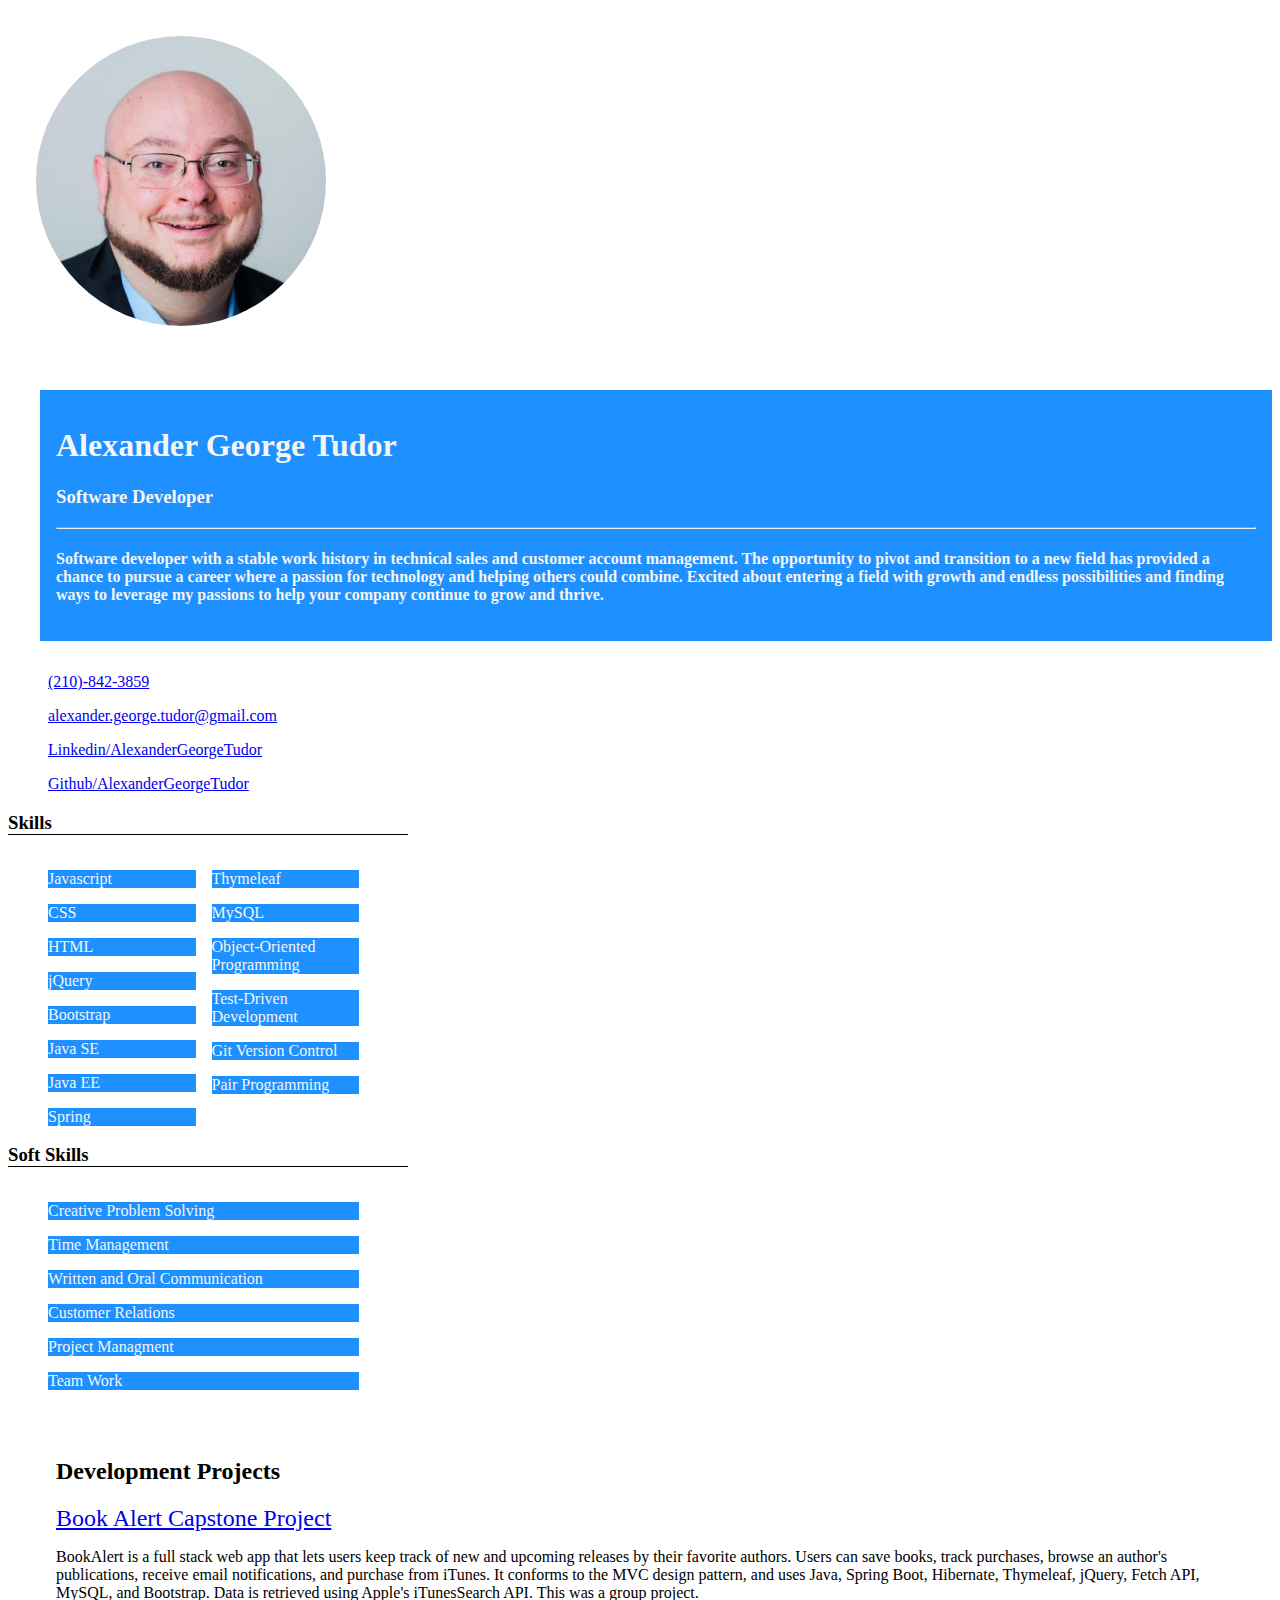
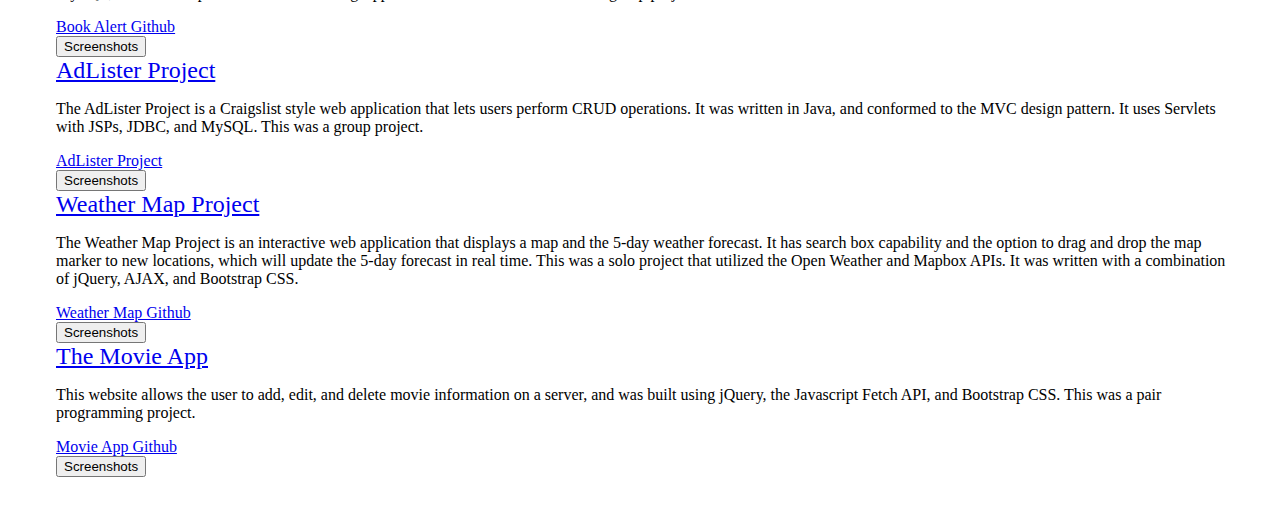
==== resume.html @ 26fac557 "added soft skills and styling" ====
<!DOCTYPE html>
<html lang="en">
<head>
    <meta charset="UTF-8">
    <title>Resume</title>
    <link rel="stylesheet" href="https://cdnjs.cloudflare.com/ajax/libs/font-awesome/6.0.0-beta3/css/all.min.css" integrity="sha512-Fo3rlrZj/k7ujTnHg4CGR2D7kSs0v4LLanw2qksYuRlEzO+tcaEPQogQ0KaoGN26/zrn20ImR1DfuLWnOo7aBA==" crossorigin="anonymous" referrerpolicy="no-referrer" />
    <link rel="stylesheet" href="https://cdn.jsdelivr.net/npm/bootstrap@4.6.1/dist/css/bootstrap.min.css" integrity="sha384-zCbKRCUGaJDkqS1kPbPd7TveP5iyJE0EjAuZQTgFLD2ylzuqKfdKlfG/eSrtxUkn" crossorigin="anonymous">
    <link rel="stylesheet" href="css/resume.css">
</head>
<body>
<div class="d-flex" style="max-width: 100%">
    <div class="sidebar">
        <div class="">
            <img src="img/george.png" class="profile-picture">
        </div>

    </div>
        <div class="flex-grow-1 summary rounded-left">
            <h1>Alexander George Tudor</h1>
            <h3>Software Developer</h3>
            <hr>
            <h4>Software developer with a stable work history in technical sales and customer account management. The opportunity to pivot and transition to a new field has provided a chance to pursue a career where a passion for technology and helping others could combine. Excited about entering a field with growth and endless possibilities and finding ways to leverage my passions to help your company continue to grow and thrive.</h4>
        </div>
    </div>

</div>
<div class="d-flex" style="max-width: 100%">
    <div class="sidebar">
        <div style="max-width: 400px">
            <ul>
                <li><i class="fa fa-mobile-alt d-block"></i><a href="tel:+2108423859">(210)-842-3859</a></li>
                <li><i class="fas fa-envelope-square d-block"></i><a href="mailto:alexander.george.tudor@gmail.com">alexander.george.tudor@gmail.com</a></li>
                <li><i class="fab fa-linkedin d-block"></i><a href="https://www.linkedin.com/in/alexander-george-tudor">Linkedin/AlexanderGeorgeTudor</a></li>
                <li><i class="fab fa-github d-block"></i><a href="https://github.com/George-Tudor">Github/AlexanderGeorgeTudor</a></li>
            </ul>
        </div>
        <div style="max-width: 400px" class="skills">
            <h3 class="mt-5 ml-4">Skills</h3>
                <ul>
                    <li><div class="skill text-center px-2 py-2 rounded">Javascript</div></li>
                    <li><div class="skill text-center px-2 py-2 rounded">CSS</div></li>
                    <li><div class="skill text-center px-2 py-2 rounded">HTML</div></li>
                    <li><div class="skill text-center px-2 py-2 rounded">jQuery</div></li>
                    <li><div class="skill text-center px-2 py-2 rounded">Bootstrap</div></li>
                    <li><div class="skill text-center px-2 py-2 rounded">Java SE</div></li>
                    <li><div class="skill text-center px-2 py-2 rounded">Java EE</div></li>
                    <li><div class="skill text-center px-2 py-2 rounded">Spring</div></li>
                    <li><div class="skill text-center px-2 py-2 rounded">Thymeleaf</div></li>
                    <li><div class="skill text-center px-2 py-2 rounded">MySQL</div></li>
                    <li><div class="skill text-center px-2 py-2 rounded">Object-Oriented Programming</div></li>
                    <li><div class="skill text-center px-2 py-2 rounded">Test-Driven Development</div></li>
                    <li><div class="skill text-center px-2 py-2 rounded">Git Version Control</div></li>
                    <li><div class="skill text-center px-2 py-2 rounded">Pair Programming</div></li>
                </ul>
        </div>
        <div style="max-width: 400px" class="soft-skills">
            <h3 class="mt-5 ml-4">Soft Skills</h3>
            <ul>
                <li><div class="skill text-center px-2 py-2 rounded">Creative Problem Solving</div></li>
                <li><div class="skill text-center px-2 py-2 rounded">Time Management</div></li>
                <li><div class="skill text-center px-2 py-2 rounded">Written and Oral Communication</div></li>
                <li><div class="skill text-center px-2 py-2 rounded">Customer Relations</div></li>
                <li><div class="skill text-center px-2 py-2 rounded">Project Managment</div></li>
                <li><div class="skill text-center px-2 py-2 rounded">Team Work</div></li>
            </ul>
        </div>
    </div>
    <div class="flex-grow-1 projects">
        <h2>Development Projects</h2>
        <div class="mt-3">
            <div>
                <a href="https://bookalert.site/" target="_blank" class="project-name"> Book Alert Capstone Project</a>
            </div>
            <div class="mt-1">
                <p>BookAlert is a full stack web app that lets users keep track of new and upcoming releases by their
                favorite authors. Users can save books, track purchases, browse an author's publications, receive email
                notifications, and purchase from iTunes. It conforms to the MVC design pattern, and uses Java, Spring
                Boot, Hibernate, Thymeleaf, jQuery, Fetch API, MySQL, and Bootstrap. Data is retrieved using Apple's
                iTunesSearch API. This was a group project.</p>
            </div>
                <div class="mt-3">
                    <i class="fab fa-github"></i><a href="https://github.com/BookAlert/bookalert" target="_blank"> Book Alert Github</a>
                </div>
                <button type="button" class="btn btn-outline-dark btn-sm mt-3">Screenshots</button>
            </div>
            <div class="mt-5">
                <div>
                    <a href="https://adlister.georgetudor.com" target="_blank" class="project-name">AdLister Project</a>
                </div>
                <div class="mt-1">
                    <p>The AdLister Project is a Craigslist style web application that lets users perform CRUD operations. It was written in Java, and conformed to the MVC design pattern. It uses Servlets with JSPs, JDBC, and MySQL. This was a group project.</p>
                </div>
                <div class="mt-3">
                    <i class="fab fa-github"></i><a href="https://github.com/Team-1-Adlister/adlister-project" target="_blank"> AdLister Project</a>
                </div>
                <button type="button" class="btn btn-outline-dark btn-sm mt-3">Screenshots</button>
            </div>
            <div class="mt-5">
                <div>
                    <a href="https://weathermap.georgetudor.com" target="_blank" class="project-name">Weather Map Project</a>
                </div>
                <div class="mt-1">
                    <p>The Weather Map Project is an interactive web application that displays a map and the 5-day weather forecast. It has search box capability and the option to drag and drop the map marker to new locations, which will update the 5-day forecast in real time. This was a solo project that utilized the Open Weather and Mapbox APIs. It was written with a combination of jQuery, AJAX, and Bootstrap CSS.</p>
                </div>
                <div class="mt-3">
                    <i class="fab fa-github"></i><a href="https://github.com/George-Tudor/Weather_Map_Project" target="_blank"> Weather Map Github</a>
                </div>
                <button type="button" class="btn btn-outline-dark btn-sm mt-3">Screenshots</button>
            </div>
        <div class="mt-5">
            <div>
                <a href="https://movieapp.georgetudor.com" target="_blank" class="project-name">The Movie App</a>
            </div>
            <div class="mt-1">
                <p>This website allows the user to add, edit, and delete movie information on a server, and was built using jQuery, the Javascript Fetch API, and Bootstrap CSS. This was a pair programming project.</p>
            </div>
            <div class="mt-3">
                <i class="fab fa-github"></i><a href="https://github.com/Christina-George-Movie-Project/movie_project" target="_blank"> Movie App Github</a>
            </div>
            <button type="button" class="btn btn-outline-dark btn-sm mt-3">Screenshots</button>
        </div>

        </div>
    </div>


</div>
</body>
</html>
---- css/resume.css ----
.profile-picture {
    height: 100%;
    width: 290px;
    /*border: solid 1px black;*/
    border-radius: 50%;
    margin: 28px;

}

.summary {
    /*border: 1px solid black;*/
    background-color: dodgerblue;
    color: whitesmoke;
    float: right;
    display: block;
    margin: 32px 0 32px 32px;
    padding: 16px;
}



h4 {
    font-family: Baskerville;
}

.sidebar {
    max-width: 400px;
    /*border: 1px solid black;*/
}

ul {
    list-style-type: none;
    padding-right: 49px;
}

.skills ul {
    columns: 2;
    -webkit-columns: 2;
    -moz-columns: 2;
}

.skill {
    background-color: dodgerblue;
    color: whitesmoke;
}


.skills h3:after {
    content: "";
    display: block;
    border-bottom: 1px solid black;
}

.soft-skills h3:after {
    content: "";
    display: block;
    border-bottom: 1px solid black;
}


li {
    padding-top: 16px;
    /*font-size: 18px;*/
}

.projects {
    margin-top: 16px;
    margin-left: 16px;
    padding: 32px;
}

.project-name {
    font-size: 24px;
    /*line-height: 1.2;*/
}
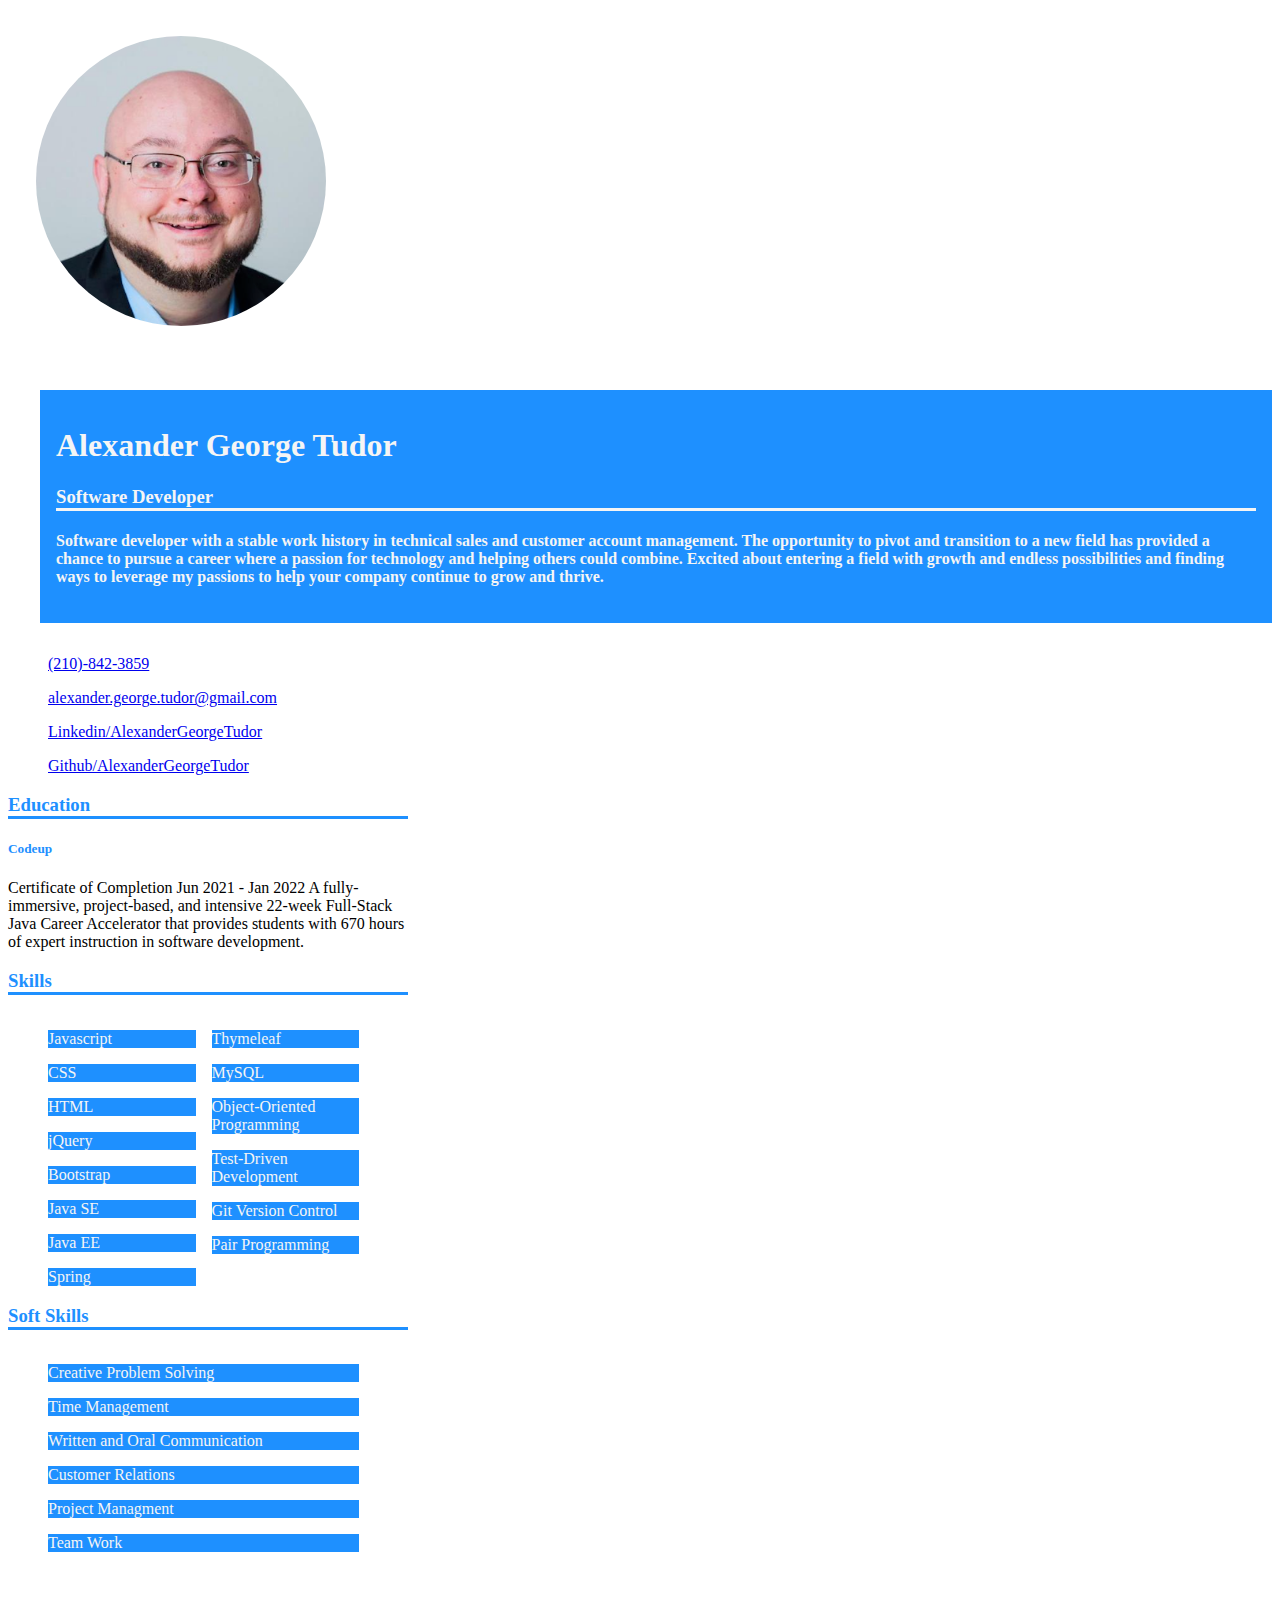
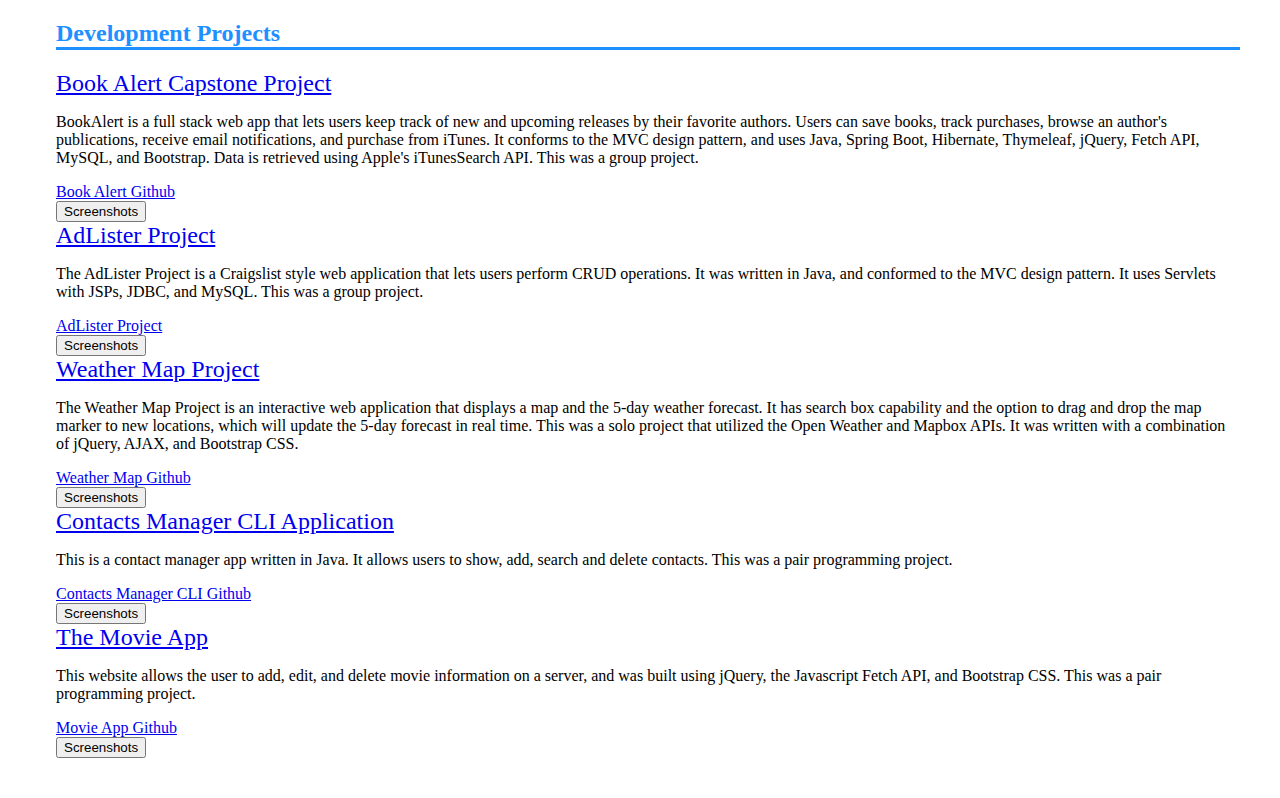
==== commit f808d23e: "added education section extra projects, more styling" ====
--- a/resume.html
+++ b/resume.html
@@ -17,8 +17,7 @@
     </div>
         <div class="flex-grow-1 summary rounded-left">
             <h1>Alexander George Tudor</h1>
-            <h3>Software Developer</h3>
-            <hr>
+            <h3 class="pb-3">Software Developer</h3>
             <h4>Software developer with a stable work history in technical sales and customer account management. The opportunity to pivot and transition to a new field has provided a chance to pursue a career where a passion for technology and helping others could combine. Excited about entering a field with growth and endless possibilities and finding ways to leverage my passions to help your company continue to grow and thrive.</h4>
         </div>
     </div>
@@ -33,6 +32,15 @@
                 <li><i class="fab fa-linkedin d-block"></i><a href="https://www.linkedin.com/in/alexander-george-tudor">Linkedin/AlexanderGeorgeTudor</a></li>
                 <li><i class="fab fa-github d-block"></i><a href="https://github.com/George-Tudor">Github/AlexanderGeorgeTudor</a></li>
             </ul>
+        </div>
+        <div style="max-width: 400px" class="education">
+            <h3 class="mt-5 ml-4">Education</h3>
+            <div class="pt-4 pl-4">
+                <h5>Codeup</h5>
+                <p>Certificate of Completion Jun 2021 - Jan 2022
+                    A fully-immersive, project-based, and intensive 22-week Full-Stack Java Career Accelerator that
+                    provides students with 670 hours of expert instruction in software development.</p>
+            </div>
         </div>
         <div style="max-width: 400px" class="skills">
             <h3 class="mt-5 ml-4">Skills</h3>
@@ -109,6 +117,18 @@
             </div>
         <div class="mt-5">
             <div>
+                <a href="https://contacts.georgetudor.com" target="_blank" class="project-name">Contacts Manager CLI Application</a>
+            </div>
+            <div class="mt-1">
+                <p>This is a contact manager app written in Java. It allows users to show, add, search and delete contacts. This was a pair programming project.</p>
+            </div>
+            <div class="mt-3">
+                <i class="fab fa-github"></i><a href="https://github.com/Patrick-George-Contacts-Project/contacts_project" target="_blank"> Contacts Manager CLI Github</a>
+            </div>
+            <button type="button" class="btn btn-outline-dark btn-sm mt-3">Screenshots</button>
+        </div>
+        <div class="mt-5">
+            <div>
                 <a href="https://movieapp.georgetudor.com" target="_blank" class="project-name">The Movie App</a>
             </div>
             <div class="mt-1">
@@ -119,7 +139,6 @@
             </div>
             <button type="button" class="btn btn-outline-dark btn-sm mt-3">Screenshots</button>
         </div>
-
         </div>
     </div>
 
--- a/css/resume.css
+++ b/css/resume.css
@@ -1,15 +1,14 @@
 .profile-picture {
     height: 100%;
     width: 290px;
-    /*border: solid 1px black;*/
-    border-radius: 50%;
+/*border: solid 1px black;*/
+border-radius: 50%;
     margin: 28px;
 
 }
-
 .summary {
-    /*border: 1px solid black;*/
-    background-color: dodgerblue;
+/*border: 1px solid black;*/
+background-color: dodgerblue;
     color: whitesmoke;
     float: right;
     display: block;
@@ -17,16 +16,31 @@
     padding: 16px;
 }
 
+.summary h3:after {
+    content: "";
+    display: block;
+    border-bottom: 3px solid whitesmoke;
+}
 
+
+.projects h2 {
+    color: dodgerblue;
+}
+
+.projects h2:after {
+    content: "";
+    display: block;
+    border-bottom: 3px solid dodgerblue;
+}
 
 h4 {
     font-family: Baskerville;
 }
-
 .sidebar {
     max-width: 400px;
-    /*border: 1px solid black;*/
+/*border: 1px solid black;*/
 }
+
 
 ul {
     list-style-type: none;
@@ -44,17 +58,30 @@
     color: whitesmoke;
 }
 
+.education h3:after {
+    content: "";
+    display: block;
+    border-bottom: 3px solid dodgerblue;
+}
 
 .skills h3:after {
     content: "";
     display: block;
-    border-bottom: 1px solid black;
+    border-bottom: 3px solid dodgerblue;
 }
 
 .soft-skills h3:after {
     content: "";
     display: block;
-    border-bottom: 1px solid black;
+    border-bottom: 3px solid dodgerblue;
+}
+
+.education h3, .skills h3, .soft-skills h3 {
+    color: dodgerblue;
+}
+
+.education h5 {
+    color: dodgerblue;
 }
 
 
@@ -71,5 +98,4 @@
 
 .project-name {
     font-size: 24px;
-    /*line-height: 1.2;*/
 }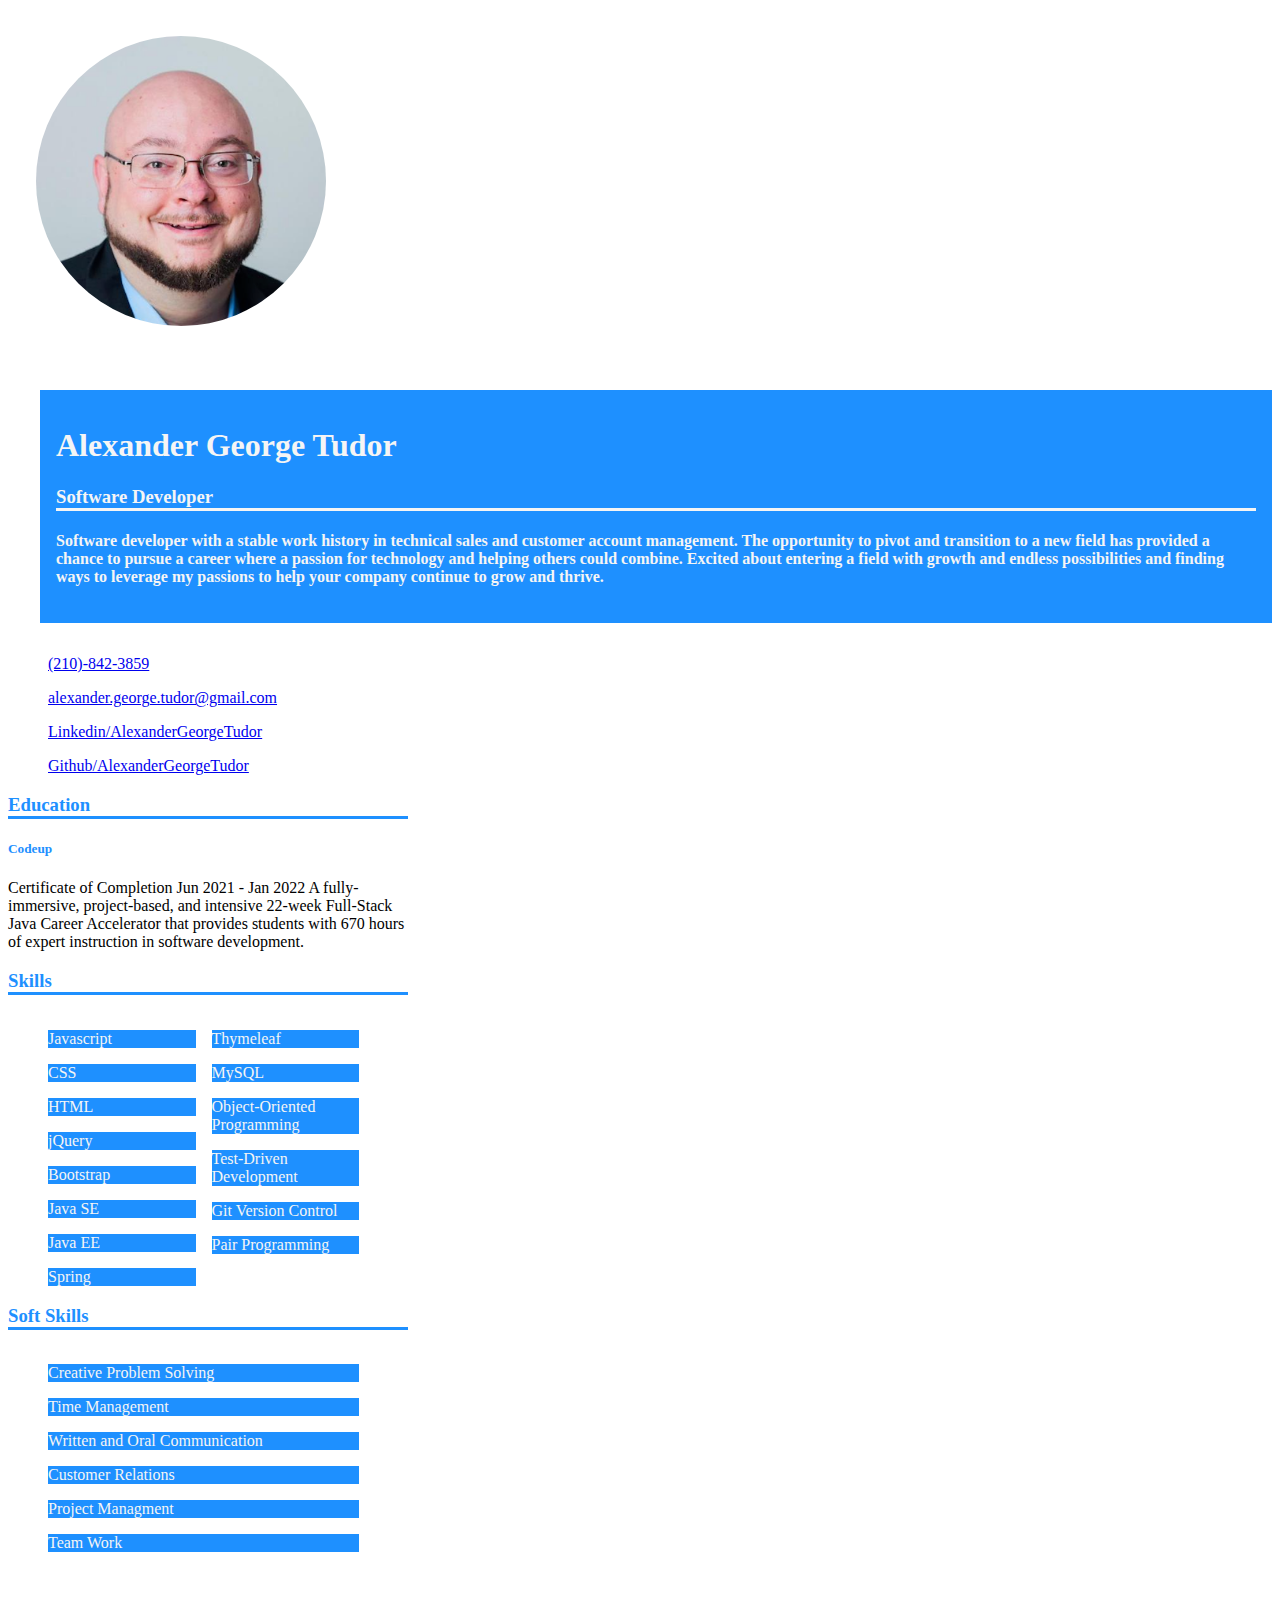
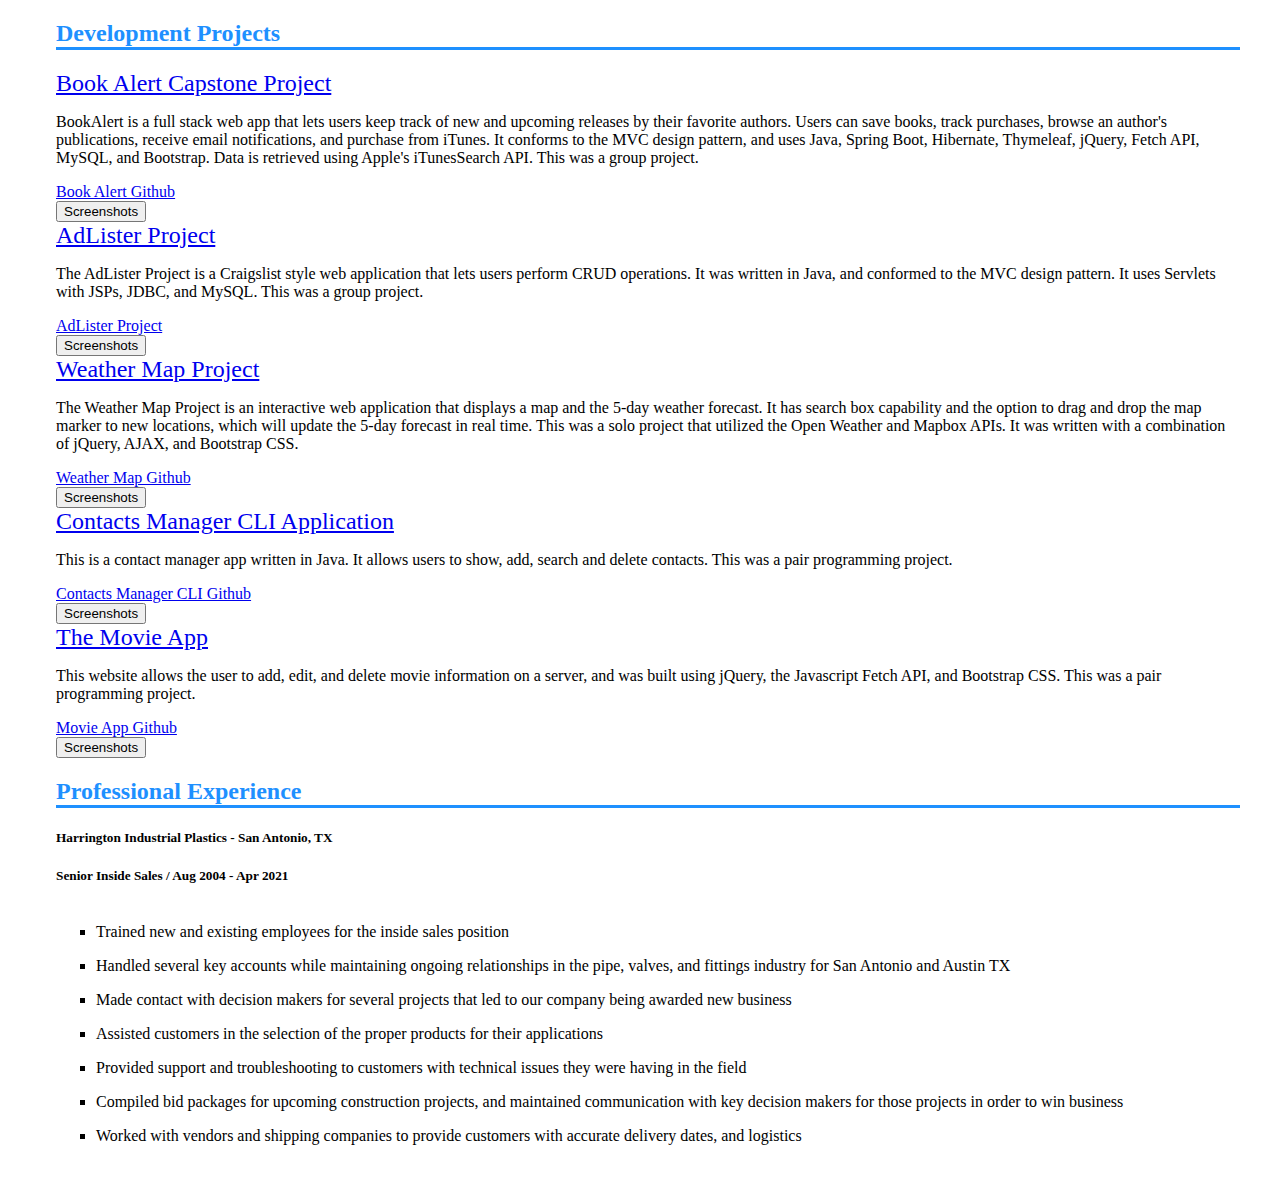
==== commit 7f205d70: "added professional experience section" ====
--- a/resume.html
+++ b/resume.html
@@ -139,8 +139,26 @@
             </div>
             <button type="button" class="btn btn-outline-dark btn-sm mt-3">Screenshots</button>
         </div>
+        <div class="mt-5 experience">
+            <h2>Professional Experience</h2>
+            <div class="mt-3">
+                <div>
+                    <h5><span class="font-weight-bold">Harrington Industrial Plastics</span> - San Antonio, TX</h5>
+                    <h5>Senior Inside Sales / Aug 2004 - Apr 2021</h5>
+                    <ul>
+                        <li>Trained new and existing employees for the inside sales position</li>
+                        <li>Handled several key accounts while maintaining ongoing relationships in the pipe, valves, and fittings industry for San Antonio and Austin TX</li>
+                        <li>Made contact with decision makers for several projects that led to our company being awarded new business</li>
+                        <li>Assisted customers in the selection of the proper products for their applications</li>
+                        <li>Provided support and troubleshooting to customers with technical issues they were having in the field</li>
+                        <li>Compiled bid packages for upcoming construction projects, and maintained communication with key decision makers for those projects in order to win business</li>
+                        <li>Worked with vendors and shipping companies to provide customers with accurate delivery dates, and logistics</li>
+                    </ul>
+                </div>
+            </div>
         </div>
     </div>
+
 
 
 </div>
--- a/css/resume.css
+++ b/css/resume.css
@@ -98,4 +98,8 @@
 
 .project-name {
     font-size: 24px;
+}
+
+.experience ul {
+    list-style-type: square;
 }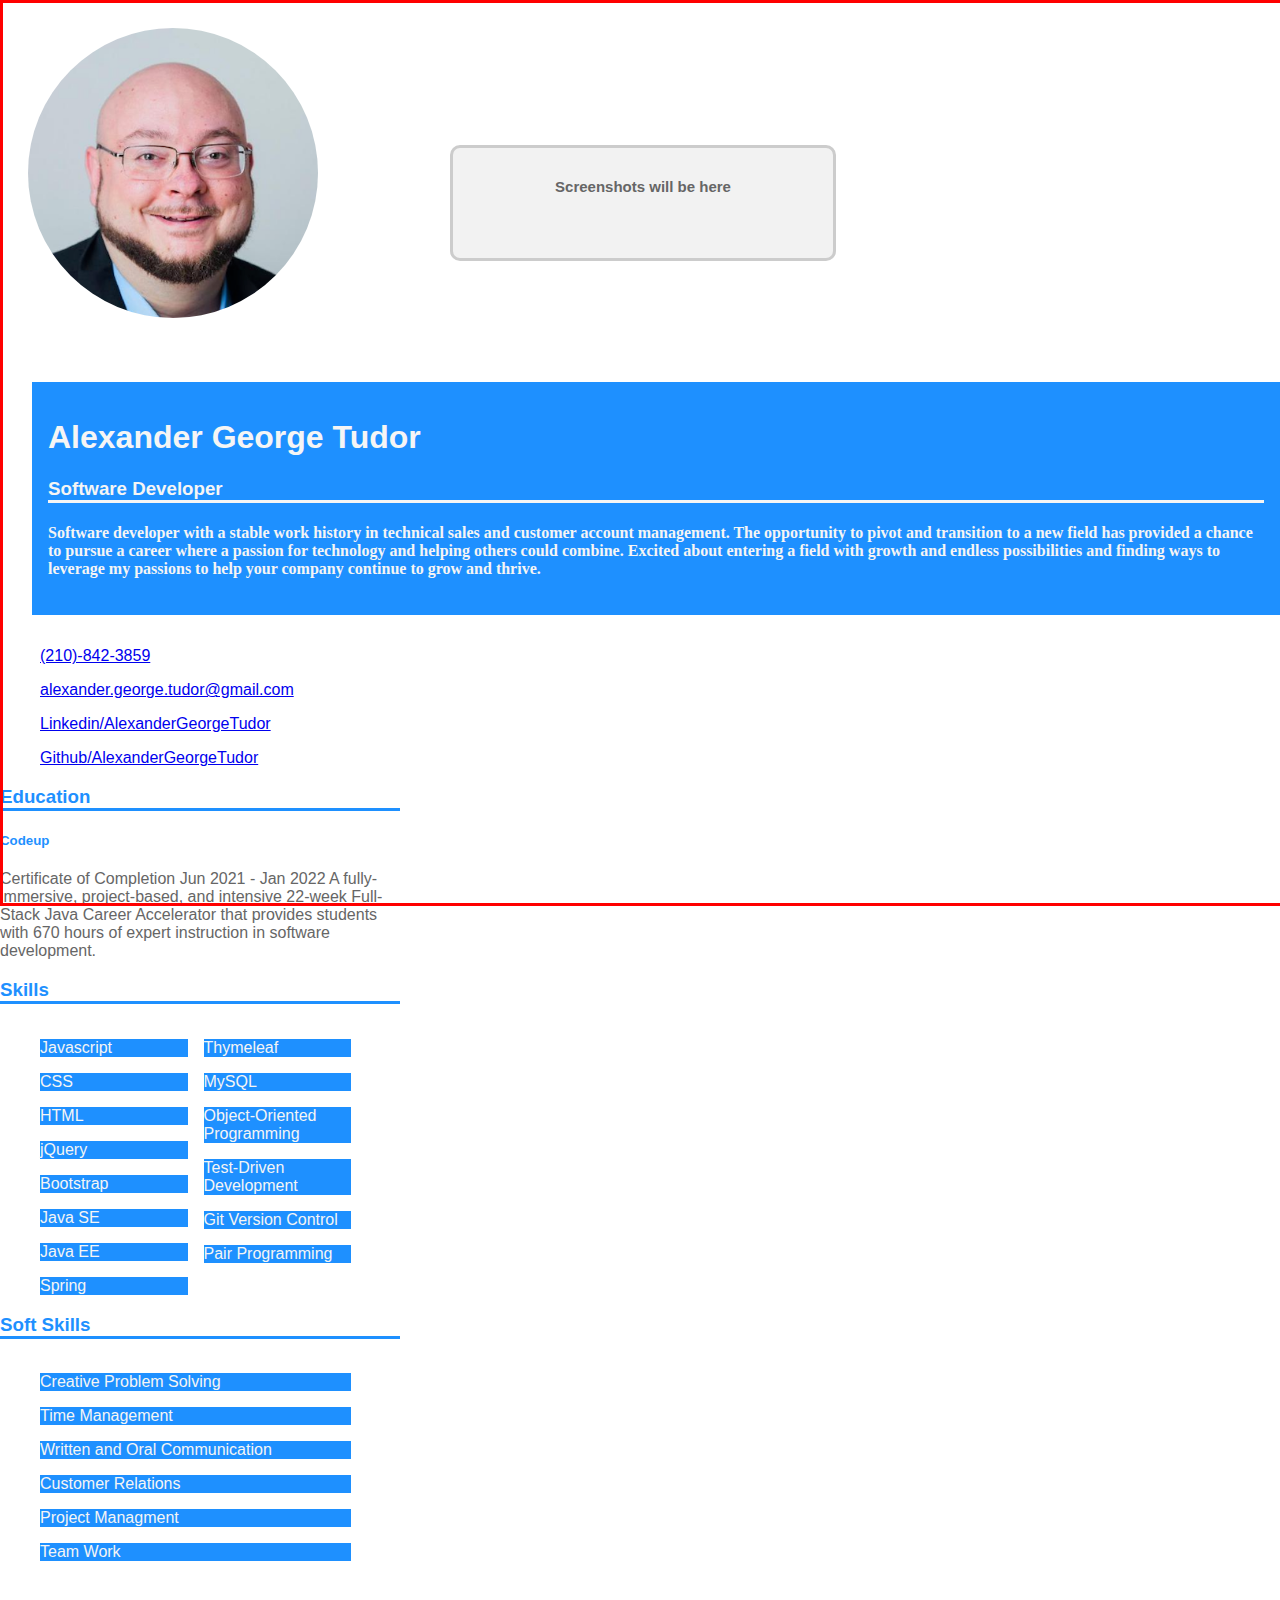
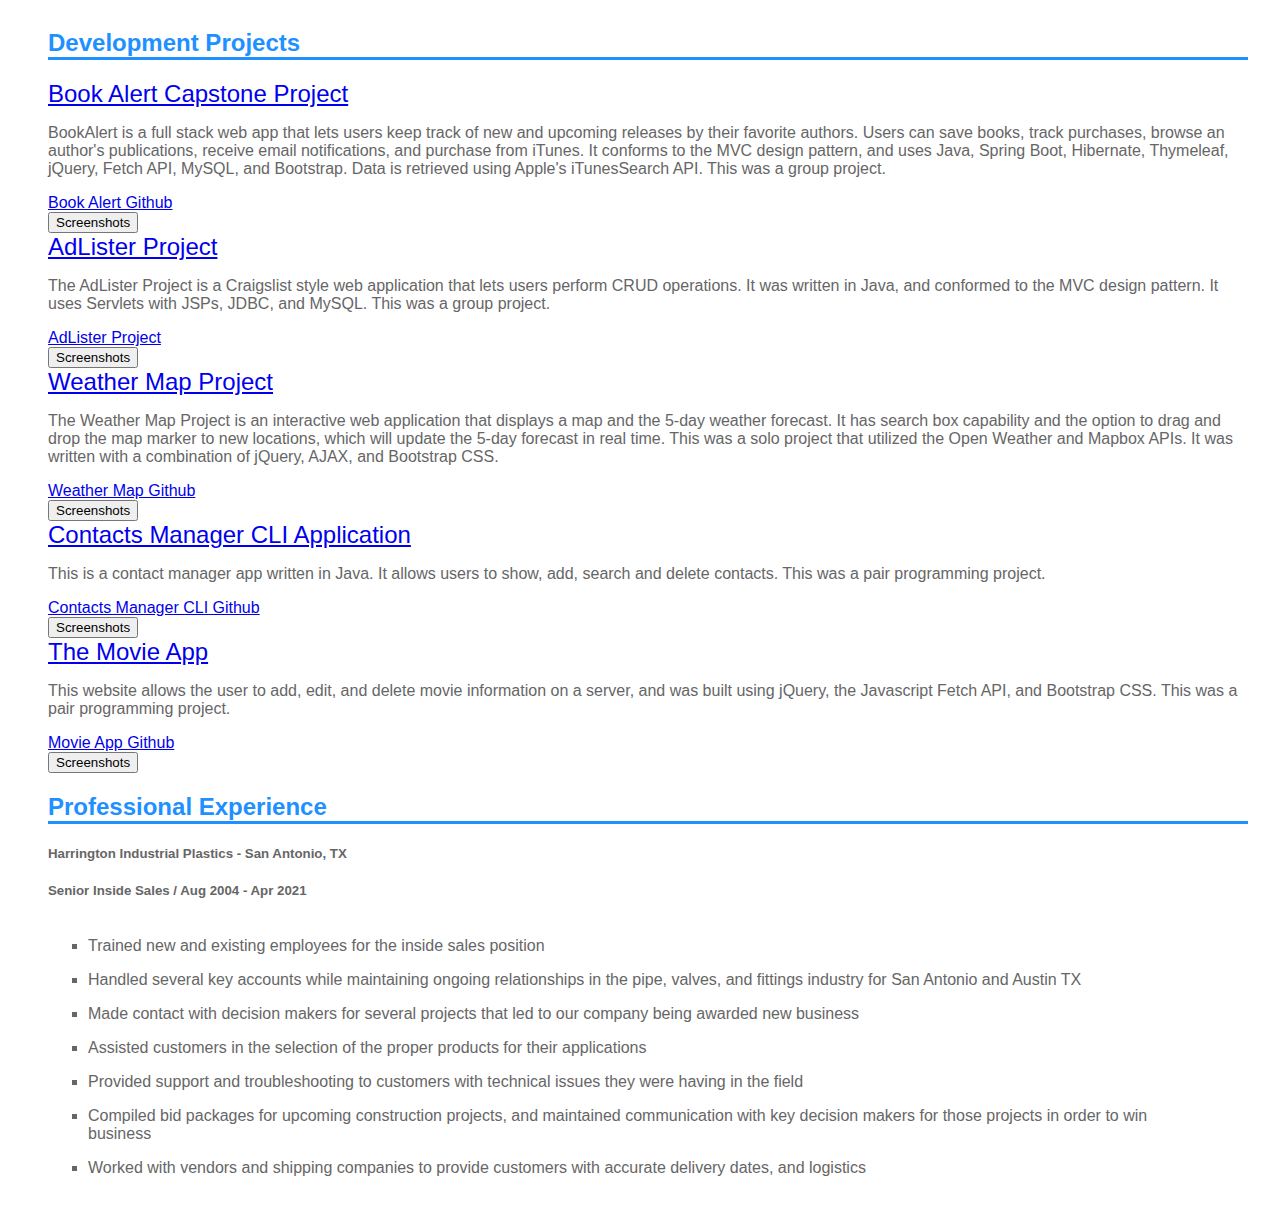
==== commit b86b67fd: "starter code for custom dialog box for screenshots of web apps" ====
--- a/resume.html
+++ b/resume.html
@@ -89,7 +89,7 @@
                 <div class="mt-3">
                     <i class="fab fa-github"></i><a href="https://github.com/BookAlert/bookalert" target="_blank"> Book Alert Github</a>
                 </div>
-                <button type="button" class="btn btn-outline-dark btn-sm mt-3">Screenshots</button>
+                <button type="button" id="screenshots" class="btn btn-outline-dark btn-sm mt-3">Screenshots</button>
             </div>
             <div class="mt-5">
                 <div>
@@ -158,9 +158,13 @@
             </div>
         </div>
     </div>
-
-
-
+    <div id="screenshot-window">
+        <div>
+            <p>Screenshots will be here</p>
+        </div>
+    </div>
 </div>
+<script src="https://code.jquery.com/jquery-3.6.0.min.js" integrity="sha256-/xUj+3OJU5yExlq6GSYGSHk7tPXikynS7ogEvDej/m4=" crossorigin="anonymous"></script>
+<script src="js/resume.js"></script>
 </body>
 </html>--- a/css/resume.css
+++ b/css/resume.css
@@ -102,4 +102,47 @@
 
 .experience ul {
     list-style-type: square;
-}+}
+
+#screenshot-window {
+    visibility: visible;
+    position: absolute;
+    left: 0;
+    top: 0;
+    width: 100%;
+    height: 100%;
+    text-align: center;
+    z-index: 1000;
+    border: 3px solid red;
+}
+
+#screenshot-window div {
+    border: 3px solid red;
+    width: 350px;
+    height: 80px;
+    margin: 100px auto;
+    background-color: #f2f2f2;
+    border-radius: 10px;
+    -webkit-border-radius: 10px;
+    -moz-border-radius: 10px;
+    border: 1px solid #666666;
+    padding: 15px;
+    text-align: center;
+    font-weight: bold;
+    font-size: 15px;
+    border: 3px solid #cccccc;
+    position: absolute;
+    left: 50%;
+    top: 100px;
+    transform: translate(-50%, -50%);
+    -ms-transform: translate(-50%, -50%);
+    -webkit-transform: translate(-50%, -50%);
+}
+
+body {
+    height:100%;
+    margin:0;
+    padding:0;
+    font-family: Arial, Helvetica, sans-serif;
+    color: #666666;
+}
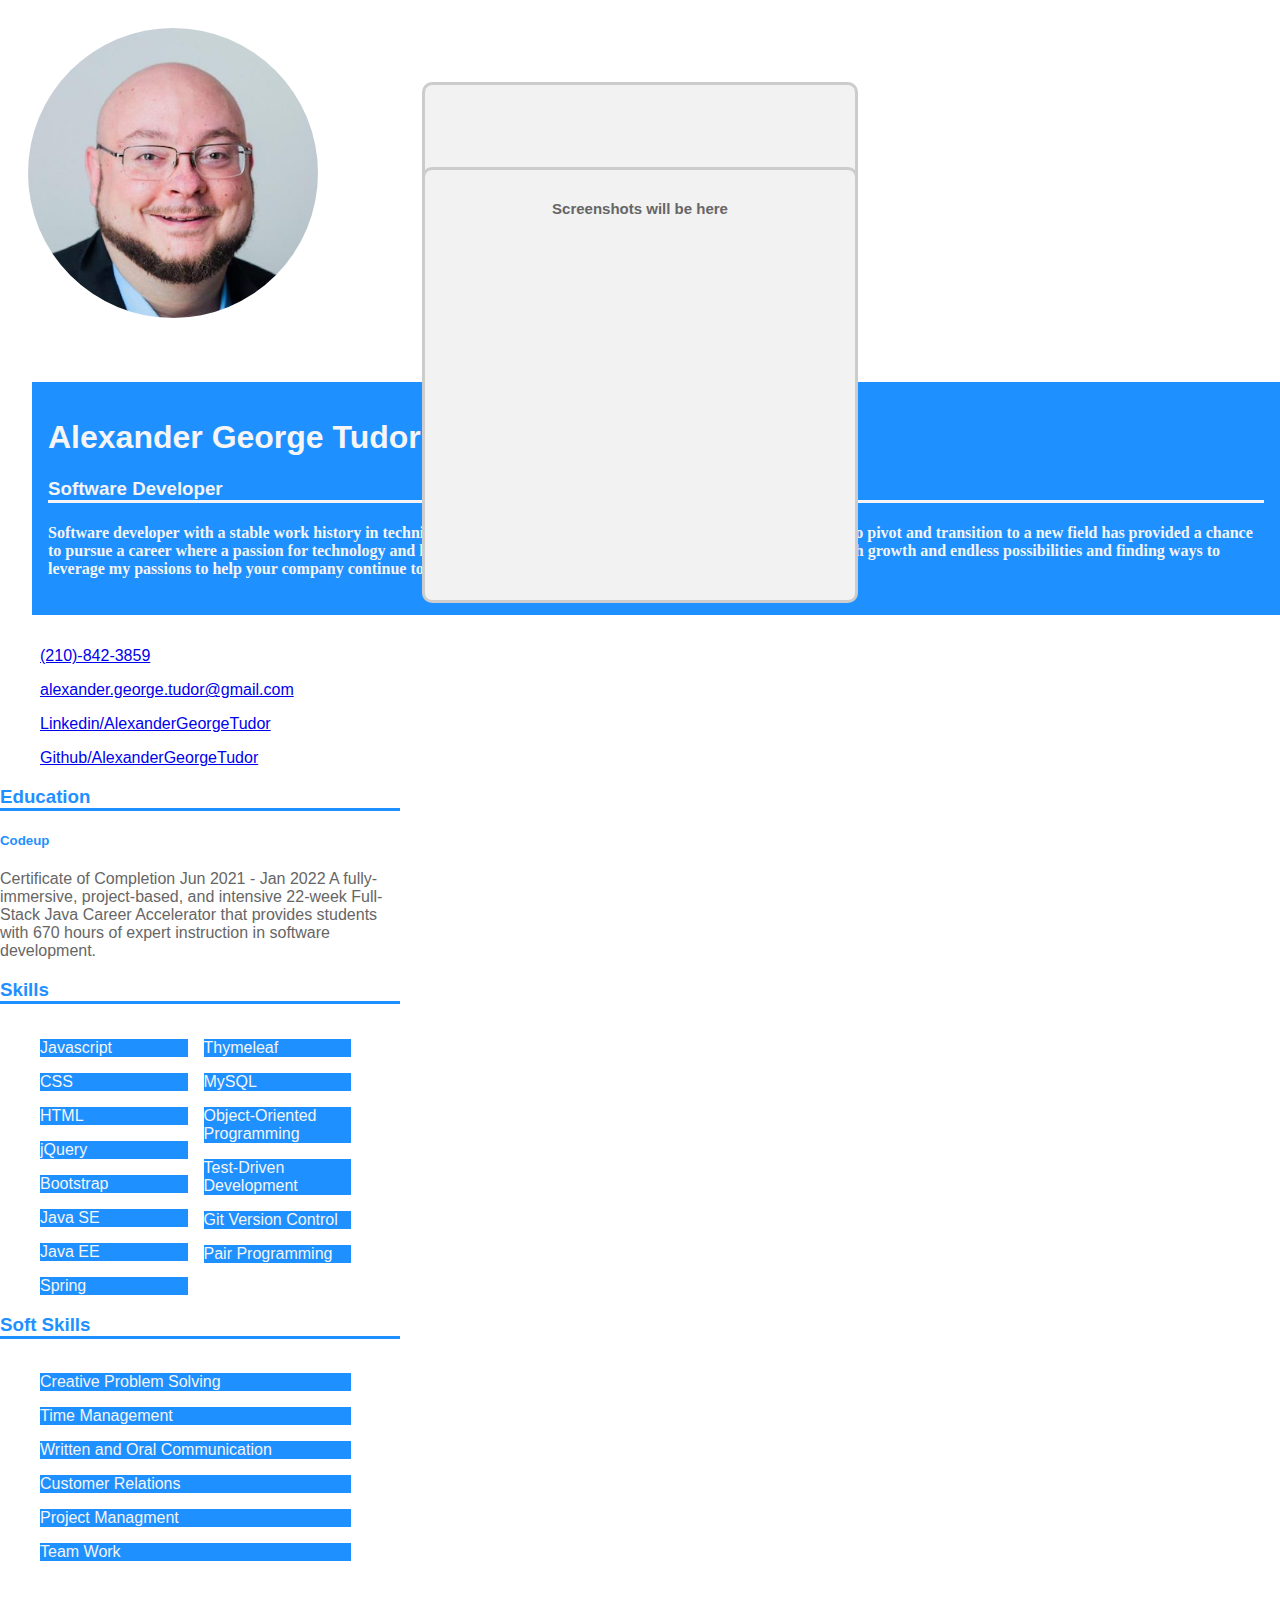
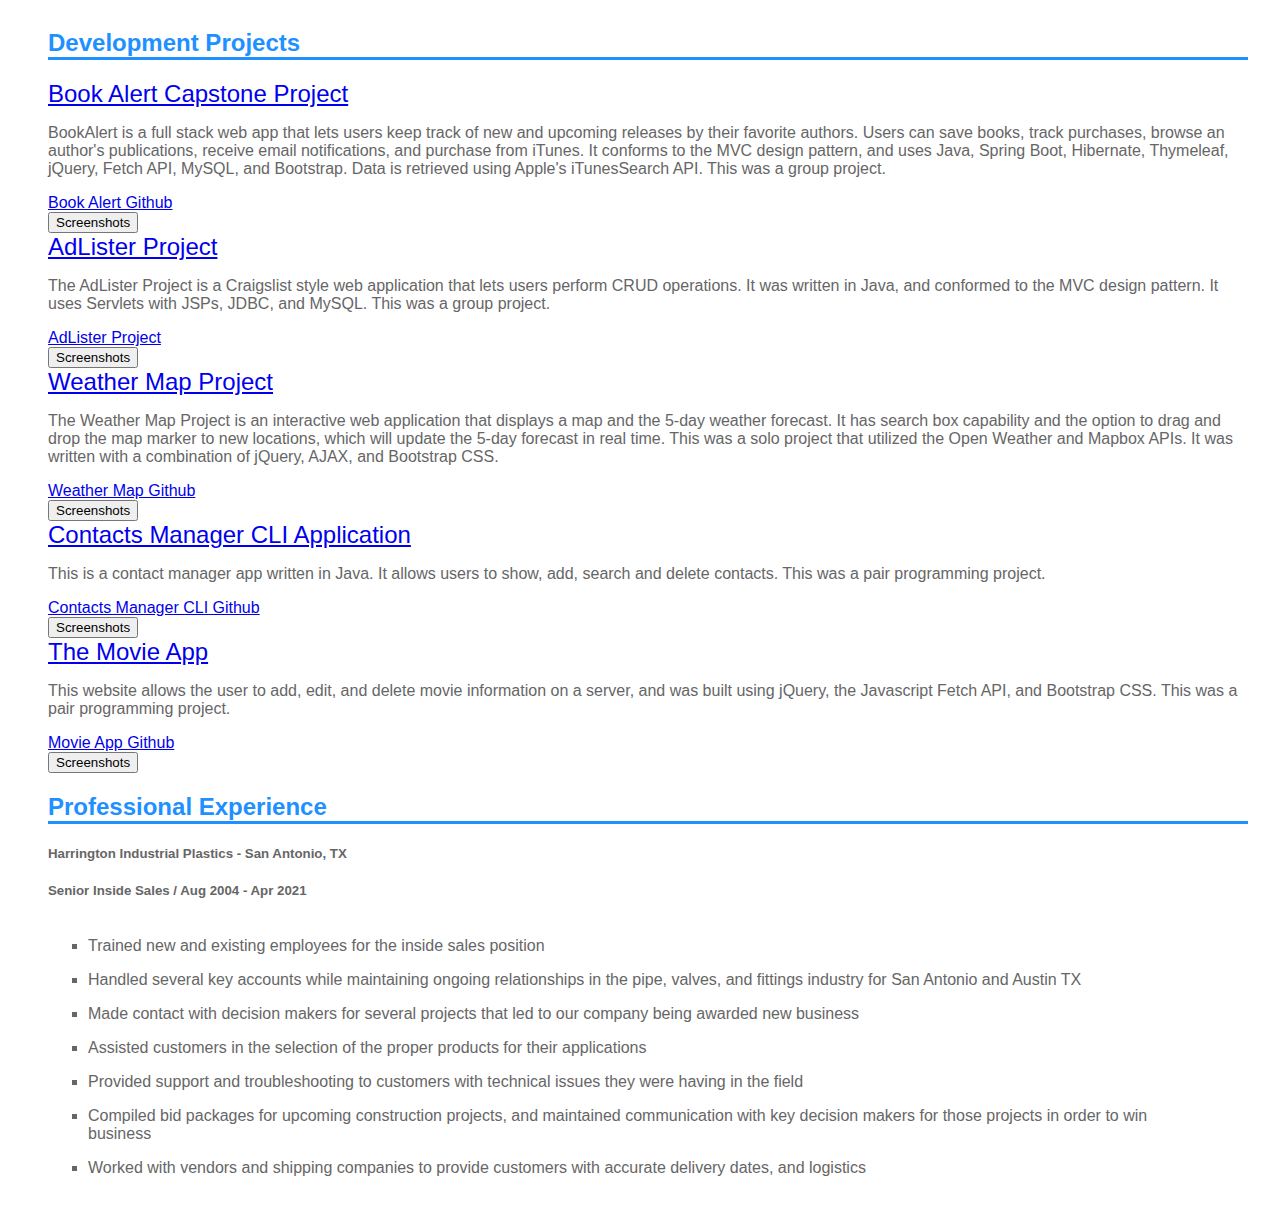
==== commit 050599d8: "screenshot modal progress" ====
--- a/resume.html
+++ b/resume.html
@@ -89,7 +89,7 @@
                 <div class="mt-3">
                     <i class="fab fa-github"></i><a href="https://github.com/BookAlert/bookalert" target="_blank"> Book Alert Github</a>
                 </div>
-                <button type="button" id="screenshots" class="btn btn-outline-dark btn-sm mt-3">Screenshots</button>
+                <button type="button" class="screenshot-button btn btn-outline-dark btn-sm mt-3">Screenshots</button>
             </div>
             <div class="mt-5">
                 <div>
@@ -101,7 +101,7 @@
                 <div class="mt-3">
                     <i class="fab fa-github"></i><a href="https://github.com/Team-1-Adlister/adlister-project" target="_blank"> AdLister Project</a>
                 </div>
-                <button type="button" class="btn btn-outline-dark btn-sm mt-3">Screenshots</button>
+                <button type="button" class="screenshot-button btn btn-outline-dark btn-sm mt-3">Screenshots</button>
             </div>
             <div class="mt-5">
                 <div>
@@ -113,7 +113,7 @@
                 <div class="mt-3">
                     <i class="fab fa-github"></i><a href="https://github.com/George-Tudor/Weather_Map_Project" target="_blank"> Weather Map Github</a>
                 </div>
-                <button type="button" class="btn btn-outline-dark btn-sm mt-3">Screenshots</button>
+                <button type="button" class="screenshot-button btn btn-outline-dark btn-sm mt-3">Screenshots</button>
             </div>
         <div class="mt-5">
             <div>
@@ -125,7 +125,7 @@
             <div class="mt-3">
                 <i class="fab fa-github"></i><a href="https://github.com/Patrick-George-Contacts-Project/contacts_project" target="_blank"> Contacts Manager CLI Github</a>
             </div>
-            <button type="button" class="btn btn-outline-dark btn-sm mt-3">Screenshots</button>
+            <button type="button" class="screenshot-button btn btn-outline-dark btn-sm mt-3">Screenshots</button>
         </div>
         <div class="mt-5">
             <div>
@@ -137,7 +137,7 @@
             <div class="mt-3">
                 <i class="fab fa-github"></i><a href="https://github.com/Christina-George-Movie-Project/movie_project" target="_blank"> Movie App Github</a>
             </div>
-            <button type="button" class="btn btn-outline-dark btn-sm mt-3">Screenshots</button>
+            <button type="button" class="screenshot-button btn btn-outline-dark btn-sm mt-3">Screenshots</button>
         </div>
         <div class="mt-5 experience">
             <h2>Professional Experience</h2>
@@ -158,9 +158,11 @@
             </div>
         </div>
     </div>
-    <div id="screenshot-window">
+    <div id="screenshot-window" class="">
         <div>
-            <p>Screenshots will be here</p>
+            <div>
+                <p>Screenshots will be here</p>
+            </div>
         </div>
     </div>
 </div>
--- a/css/resume.css
+++ b/css/resume.css
@@ -113,14 +113,12 @@
     height: 100%;
     text-align: center;
     z-index: 1000;
-    border: 3px solid red;
 }
 
 #screenshot-window div {
-    border: 3px solid red;
-    width: 350px;
-    height: 80px;
-    margin: 100px auto;
+    width: 400px;
+    height: 400px;
+    margin: 200px auto;
     background-color: #f2f2f2;
     border-radius: 10px;
     -webkit-border-radius: 10px;
@@ -131,7 +129,7 @@
     font-weight: bold;
     font-size: 15px;
     border: 3px solid #cccccc;
-    position: absolute;
+    position: fixed;
     left: 50%;
     top: 100px;
     transform: translate(-50%, -50%);
@@ -146,3 +144,4 @@
     font-family: Arial, Helvetica, sans-serif;
     color: #666666;
 }
+
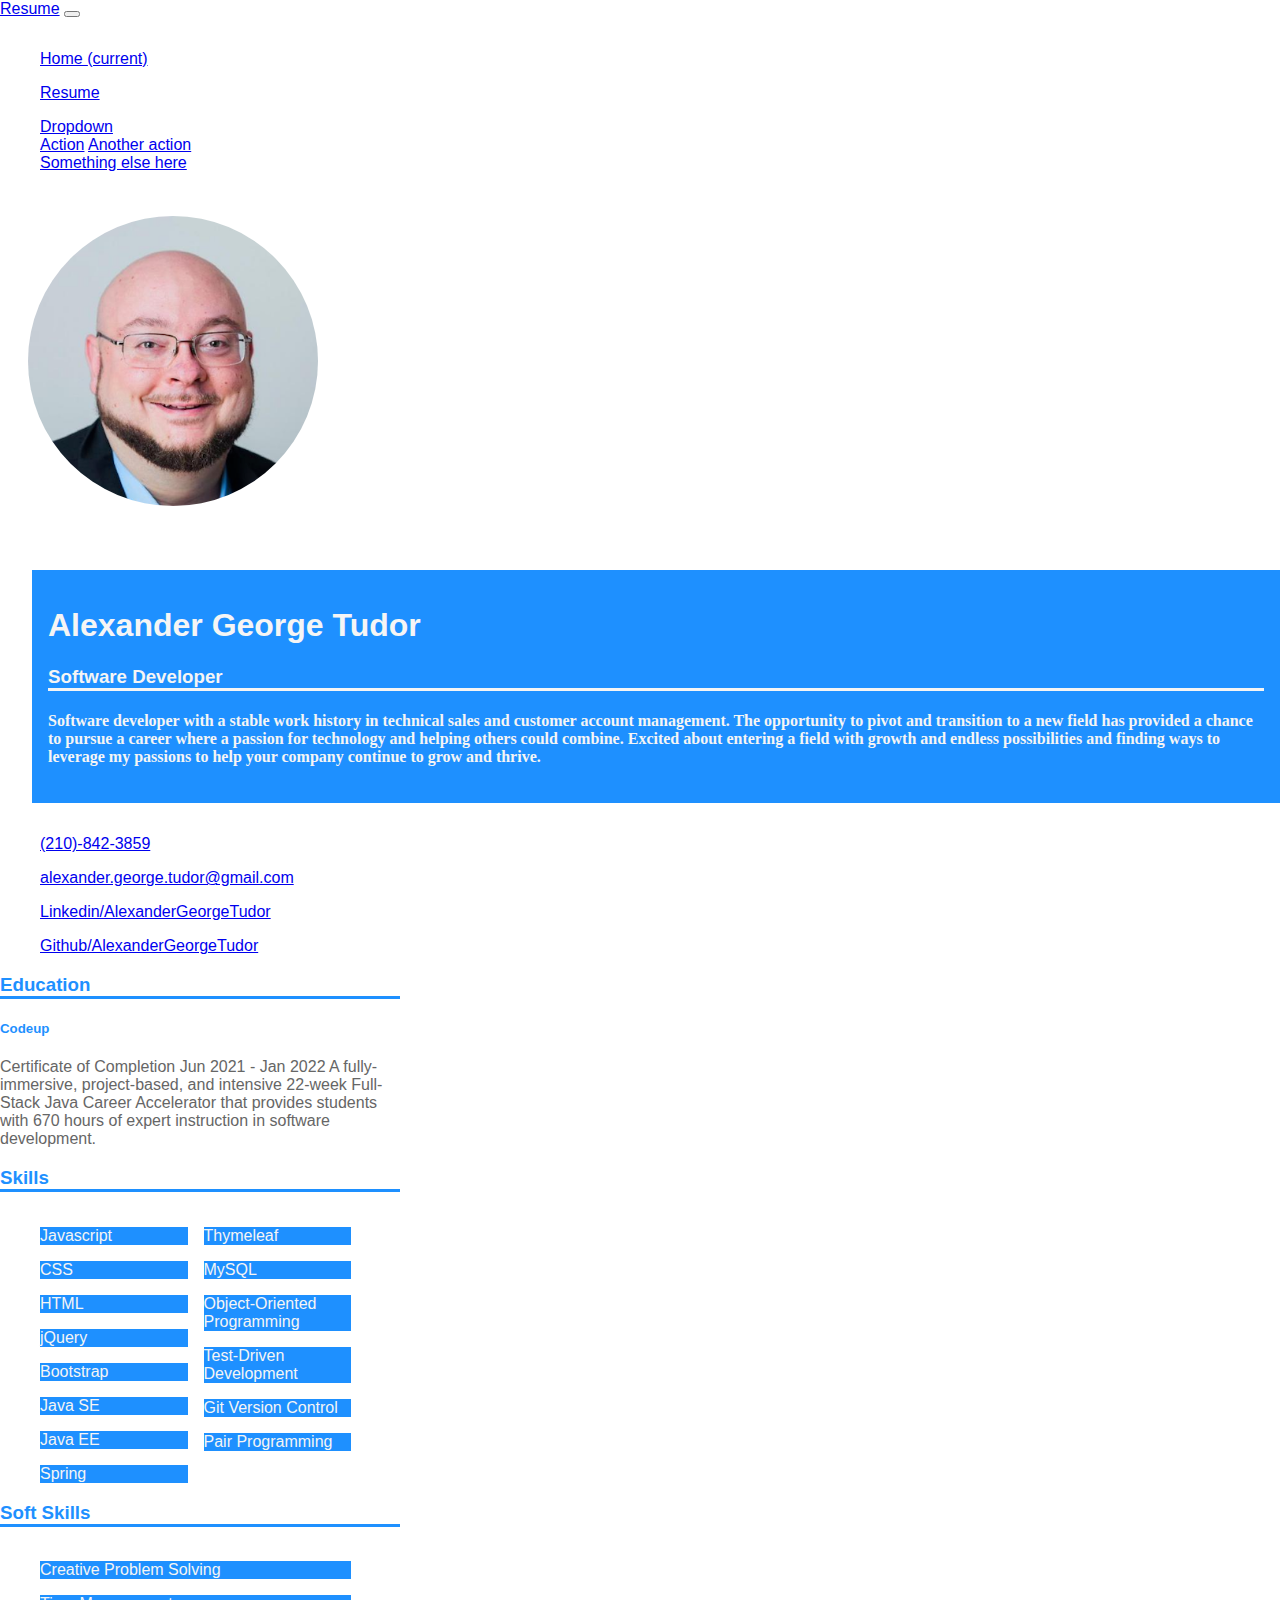
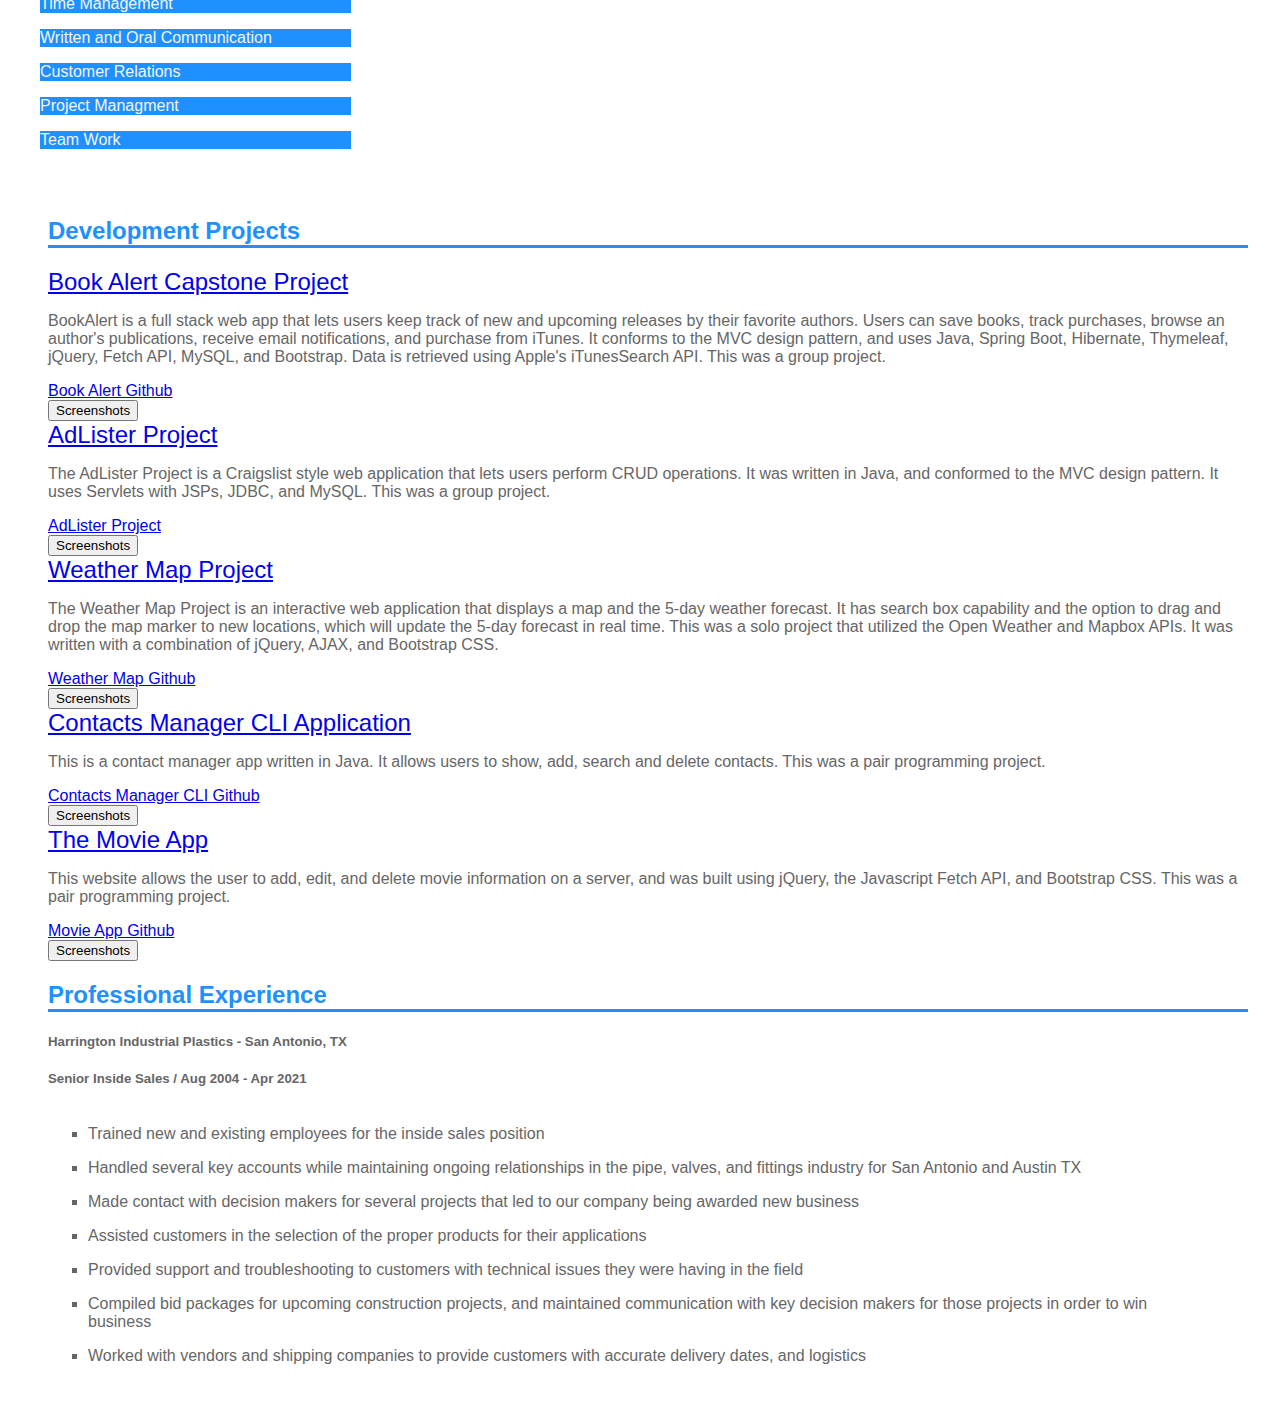
==== commit 5eef8fc8: "added navbar" ====
--- a/resume.html
+++ b/resume.html
@@ -8,6 +8,35 @@
     <link rel="stylesheet" href="css/resume.css">
 </head>
 <body>
+<nav class="navbar navbar-expand-lg navbar-light bg-light">
+
+    <a class="navbar-brand" href="#">Resume</a>
+    <button class="navbar-toggler" type="button" data-toggle="collapse" data-target="#navbarSupportedContent" aria-controls="navbarSupportedContent" aria-expanded="false" aria-label="Toggle navigation">
+        <span class="navbar-toggler-icon"></span>
+    </button>
+
+    <div class="collapse navbar-collapse" id="navbarSupportedContent">
+        <ul class="navbar-nav mr-auto">
+            <li class="nav-item active">
+                <a class="nav-link" href="#">Home <span class="sr-only">(current)</span></a>
+            </li>
+            <li class="nav-item">
+                <a class="nav-link" href="#">Resume</a>
+            </li>
+            <li class="nav-item dropdown">
+                <a class="nav-link dropdown-toggle" href="#" id="navbarDropdown" role="button" data-toggle="dropdown" aria-expanded="false">
+                    Dropdown
+                </a>
+                <div class="dropdown-menu" aria-labelledby="navbarDropdown">
+                    <a class="dropdown-item" href="#">Action</a>
+                    <a class="dropdown-item" href="#">Another action</a>
+                    <div class="dropdown-divider"></div>
+                    <a class="dropdown-item" href="#">Something else here</a>
+                </div>
+            </li>
+        </ul>
+    </div>
+</nav>
 <div class="d-flex" style="max-width: 100%">
     <div class="sidebar">
         <div class="">
@@ -77,7 +106,7 @@
         <h2>Development Projects</h2>
         <div class="mt-3">
             <div>
-                <a href="https://bookalert.site/" target="_blank" class="project-name"> Book Alert Capstone Project</a>
+                <a href="https://bookalert.site/" target="_blank" class="project-name"><i class="fas fa-link"></i> Book Alert Capstone Project</a>
             </div>
             <div class="mt-1">
                 <p>BookAlert is a full stack web app that lets users keep track of new and upcoming releases by their
@@ -158,13 +187,13 @@
             </div>
         </div>
     </div>
-    <div id="screenshot-window" class="">
-        <div>
-            <div>
-                <p>Screenshots will be here</p>
-            </div>
-        </div>
-    </div>
+<!--    <div id="screenshot-window" class="">-->
+<!--        <div>-->
+<!--            <div>-->
+<!--                <p>Screenshots will be here</p>-->
+<!--            </div>-->
+<!--        </div>-->
+<!--    </div>-->
 </div>
 <script src="https://code.jquery.com/jquery-3.6.0.min.js" integrity="sha256-/xUj+3OJU5yExlq6GSYGSHk7tPXikynS7ogEvDej/m4=" crossorigin="anonymous"></script>
 <script src="js/resume.js"></script>
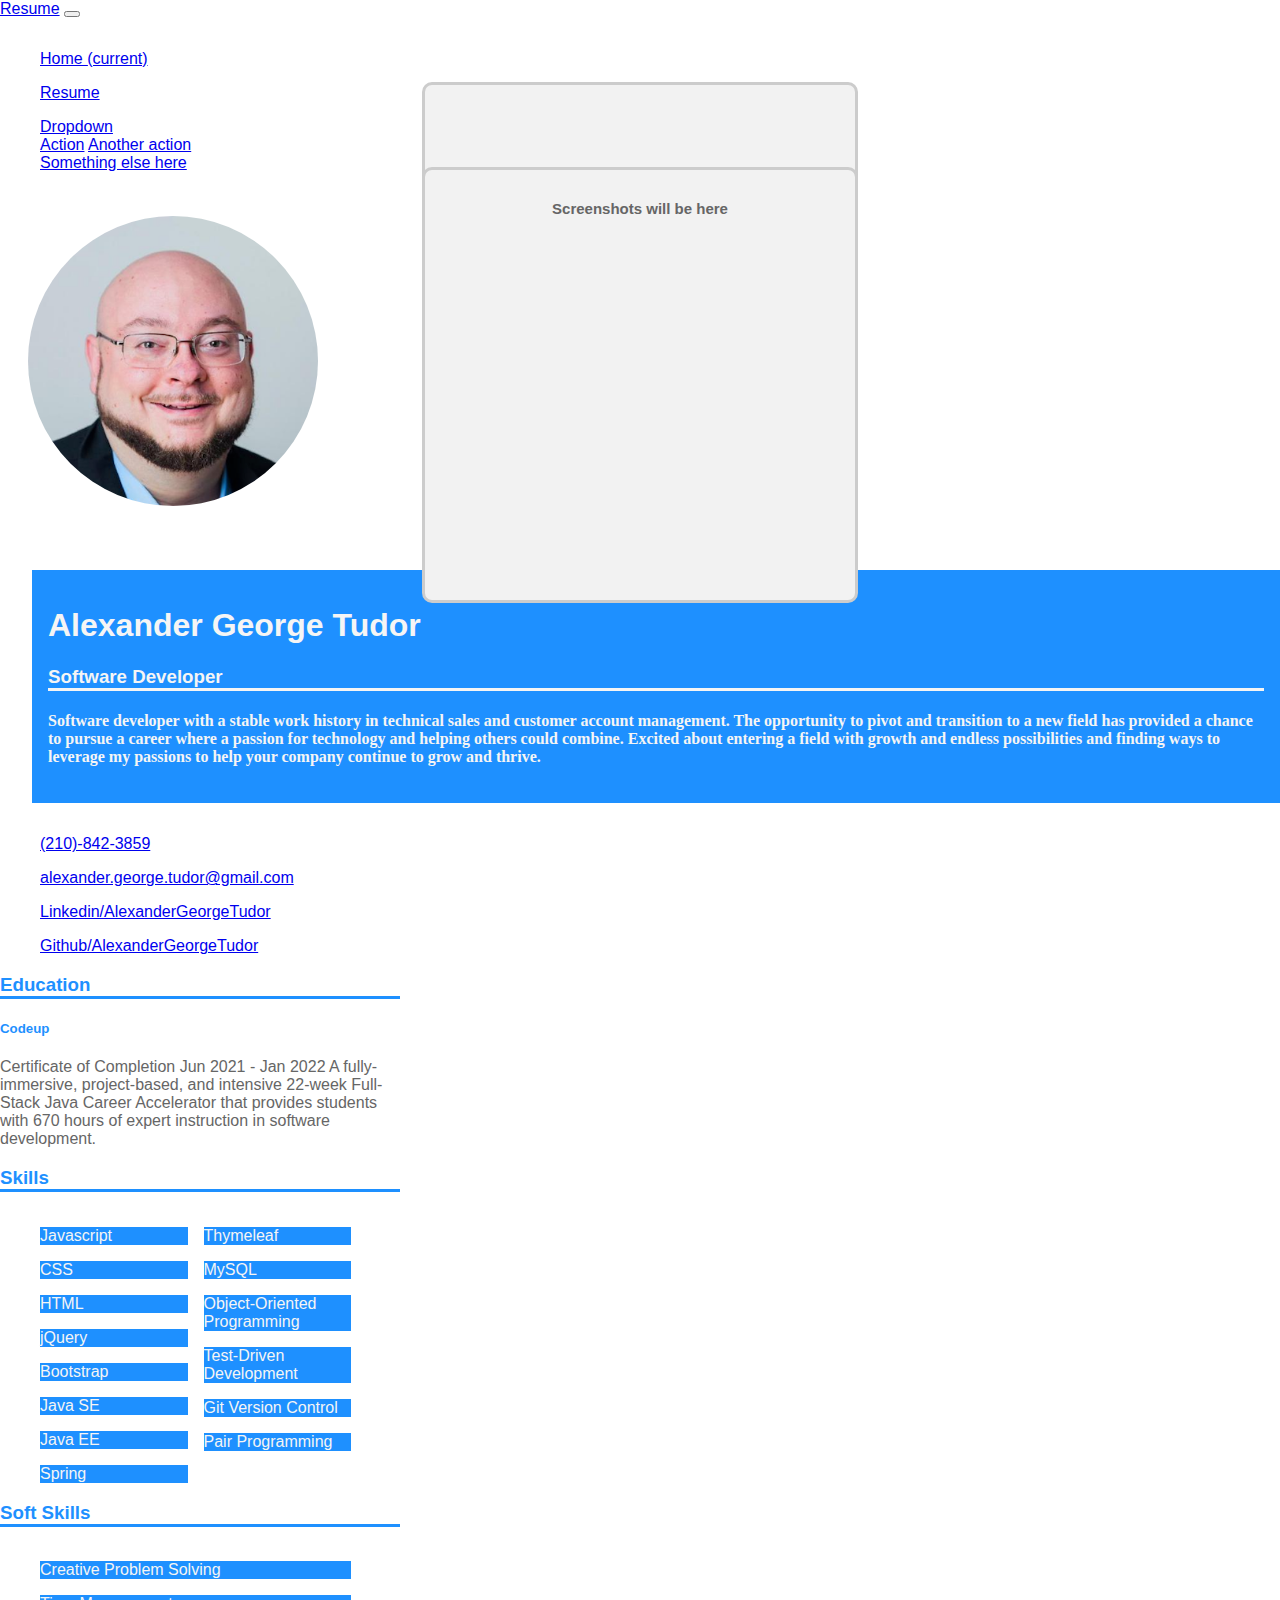
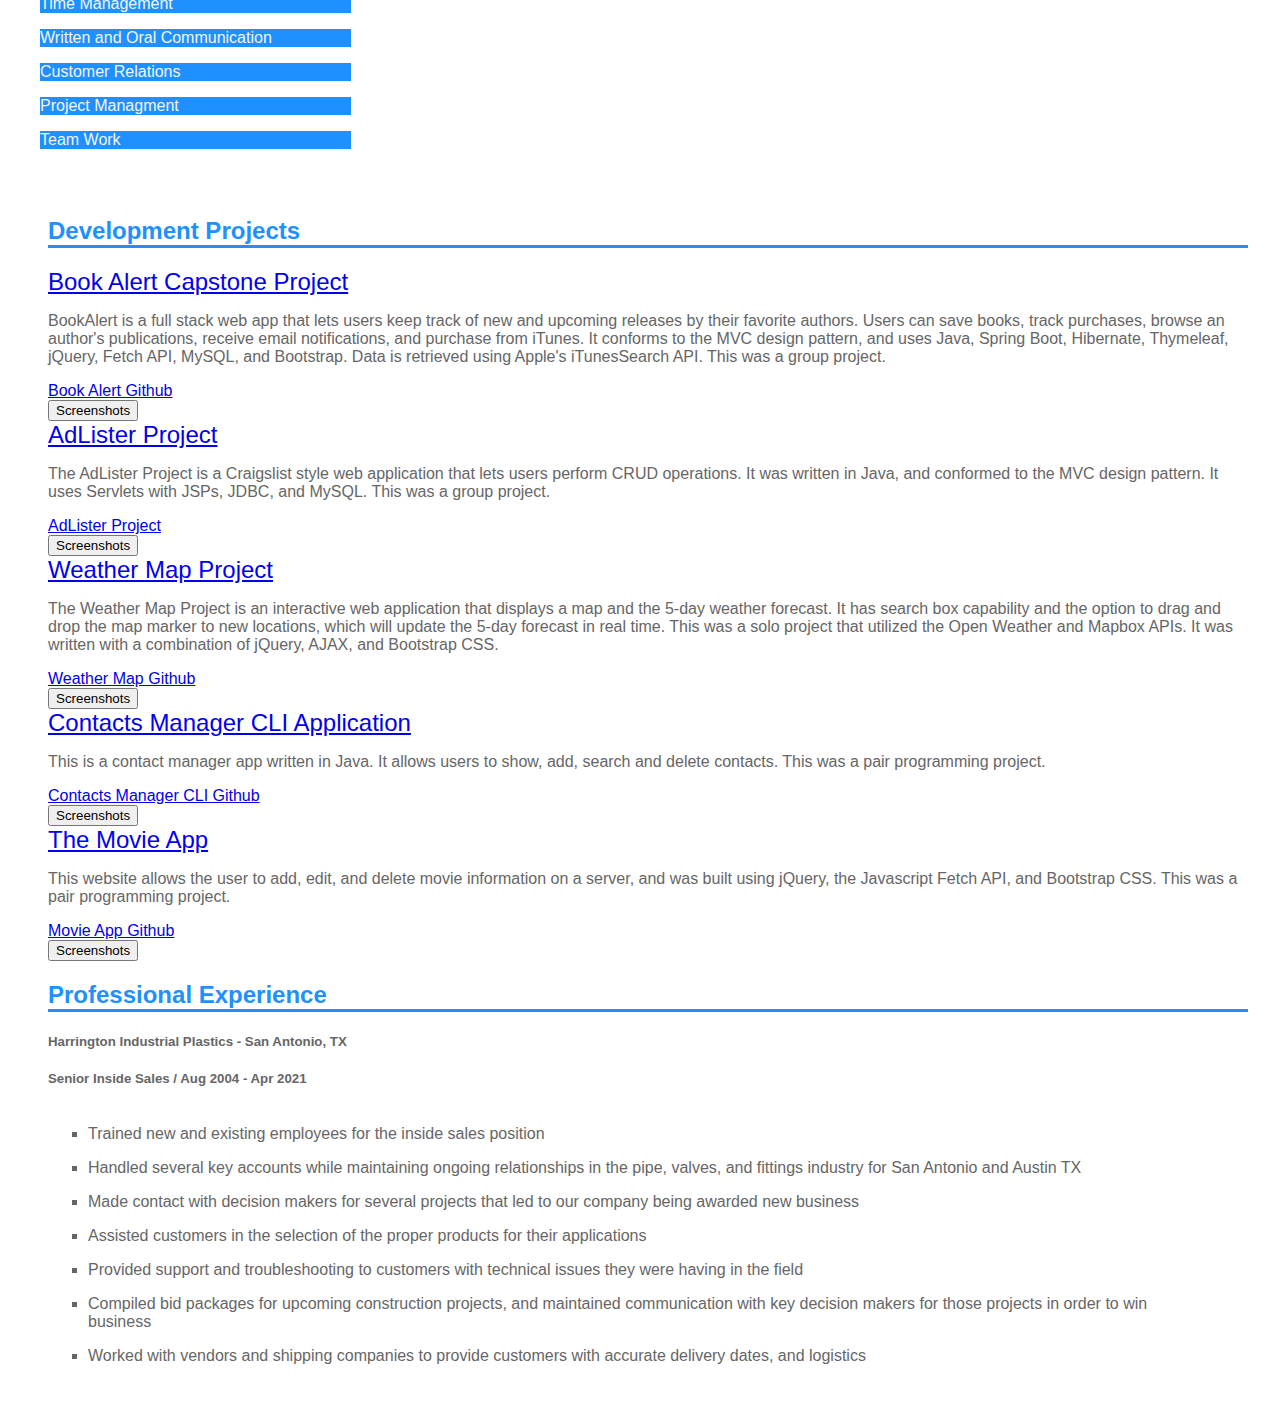
==== commit d6c66970: "updated bookalert live site url" ====
--- a/resume.html
+++ b/resume.html
@@ -106,7 +106,7 @@
         <h2>Development Projects</h2>
         <div class="mt-3">
             <div>
-                <a href="https://bookalert.site/" target="_blank" class="project-name"><i class="fas fa-link"></i> Book Alert Capstone Project</a>
+                <a href="https://bookalert.net/" target="_blank" class="project-name"><i class="fas fa-link"></i> Book Alert Capstone Project</a>
             </div>
             <div class="mt-1">
                 <p>BookAlert is a full stack web app that lets users keep track of new and upcoming releases by their
@@ -187,15 +187,15 @@
             </div>
         </div>
     </div>
-<!--    <div id="screenshot-window" class="">-->
-<!--        <div>-->
-<!--            <div>-->
-<!--                <p>Screenshots will be here</p>-->
-<!--            </div>-->
-<!--        </div>-->
-<!--    </div>-->
+    <div id="screenshot-window" class="">
+        <div>
+            <div>
+                <p>Screenshots will be here</p>
+            </div>
+        </div>
+    </div>
 </div>
 <script src="https://code.jquery.com/jquery-3.6.0.min.js" integrity="sha256-/xUj+3OJU5yExlq6GSYGSHk7tPXikynS7ogEvDej/m4=" crossorigin="anonymous"></script>
 <script src="js/resume.js"></script>
 </body>
-</html>+</html>
